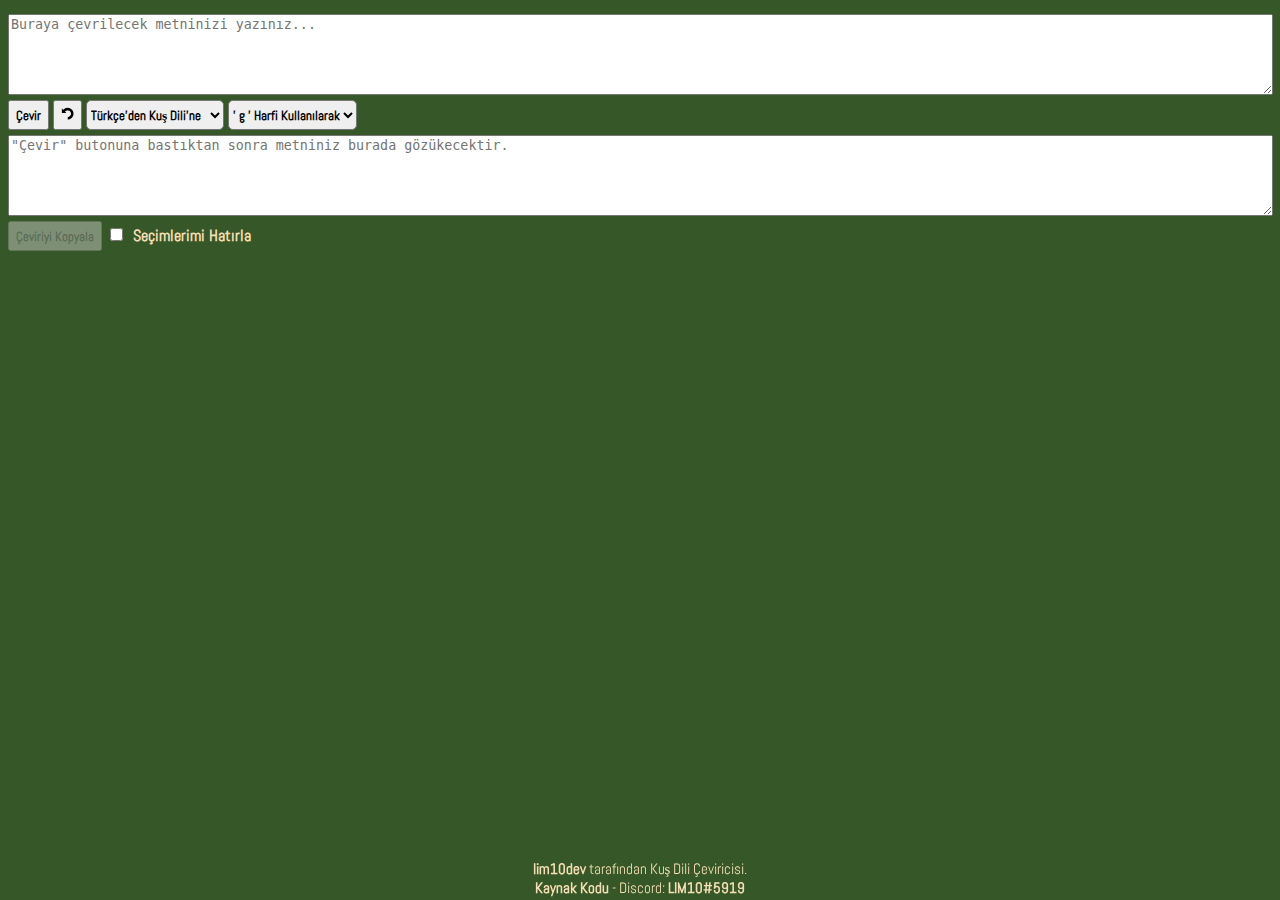
==== kusdili/index.html @ 53578cd8 "Site güncellemesi" ====
<!DOCTYPE html>
    <html lang="tr">
        <head>
            <link rel="stylesheet" href="main.css">
            <link rel="shortcut icon" href="favicon.ico">
            <meta charset="UTF-8">
            <title>Kuş Dili Çeviricisi</title>
        </head>
        <body>
            <textarea id="Cevrilen" title="Çevrilecek metin" aria-multiline="true" spellcheck="false" placeholder="Buraya çevrilecek metninizi yazınız..."></textarea>
            <br>
            <button id="Cevir" title="Metninizi çevirin">Çevir</button> 
            <button id="Ters" title="Metinlerin yerlerini değiştirin"> <img src="cevir.png"></button>
            <!--
                ## Çeviri yerlerini değiştirme butonu için resim kaynağı:
                https://www.google.com/search?q=return+icon&safe=strict&sxsrf=ALeKk00yVGTEwEqNROevuV5wgICSFfd9AA:1613655959218&source=lnms&tbm=isch&sa=X&ved=2ahUKEwjdlvTxyPPuAhUuzIUKHW4KBRUQ_AUoAXoECBIQAw&biw=1366&bih=635#imgrc=JbdEeHdKfHZr8M 
            -->
            <select id="CevirMod" title="Çeviri seçimi">
                <option value="Turkce">Türkçe'den Kuş Dili'ne</option>
                <option value="KusDil">Kuş Dili'nden Türkçe'ye</option>
            </select>
            <select id="CevirHarf" title=" Çeviride kullanılacak harf (Hırsız dili için ' lf ' harfini seçin) ">
                <option value="g">' g ' Harfi Kullanılarak</option>
                <option value="b">' b ' Harfi Kullanılarak</option>
                <option value="c">' c ' Harfi Kullanılarak</option>
                <option value="f">' f ' Harfi Kullanılarak</option>
                <option value="lf" title="Hırsız dili">' lf ' (Hırsız Dili)</option>
            </select> <br>
            <textarea id="Ceviri" aria-multiline="true" readonly title="Çeviri sonucu" placeholder="&quot;Çevir&quot; butonuna bastıktan sonra metniniz burada gözükecektir."></textarea>
            <br>
            <button id="Kopyala" disabled title="Çevirinizi kopyalayın">Çeviriyi Kopyala</button>
            <input id="Kaydet-Hatirla" type="checkbox"> <label for="Kaydet-Hatirla" title="Tercihleriniz sonraki gelişleriniz için saklanır">Seçimlerimi Hatırla</label>

            <footer>
                <a href="../" title="lim10dev.github.io">lim10dev</a> tarafından Kuş Dili Çeviricisi.<br>
                <a target="blank" href="https://github.com/lim10dev/kusdili/tree/main/WEB" title="github.com/lim10dev/kusdili">Kaynak Kodu</a>
                - Discord: <a href="#" onclick="navigator.clipboard.writeText('LIM10#5919'); alert('Discord etiketi panoya kopyalandı.')" title="@588033698130165765">LIM10#5919</a>
            </footer>
            <script src="main.js"></script>
        </body>
    </html>
---- kusdili/main.css ----
@font-face{
    src: url("../Abel-Regular.ttf");
    font-family: abel;
}
html{
    background-color: #365727;
    font-family: abel;
    user-select: none;
    margin-right: 5px;
    margin-top: 1px;
}

::selection{
    background-color: #2e4b20;
    color: #f2ece2;
}

select{
    border-radius: 5px;
    font-family: abel;
    font-weight: bold;
    height: 30px;
    width: auto;
    cursor: pointer;
}
option{
    background-color: #050a21;
    color: #f5deb3;
}
button {
    height: 30px;
    font-family: abel;
    font-weight: bold;
    cursor: pointer;
}

#ters{
    width: 30px;
}

img{
    width: 13px;
    height: 13px;
}

#Kopyala:disabled{
    cursor:not-allowed;
}
footer{
    color: #f5deb3;
    position: fixed;
    text-decoration: none;
    left: 0;
    bottom: 0;
    width: 100%;
    font-size: 15px;
    text-align: center;
    margin-bottom: 3px;
    user-select: text;
}
a{
    font-weight: bold;
    text-decoration: none;
    color: #f5deb3;
}
a:hover{
    text-decoration: underline;
}
textarea{
    width: 100%;
    height: 75px;
    margin-top: 5px;
    user-select: text;
}
label{
    font-weight: bold;
    color: #f5deb3;
    cursor: pointer;
    padding-right: 3px;
    padding-left: 3px;
}
input{
    cursor: pointer;
}
label:hover, input:hover{
    background-color: #123b07;
    color: #f2ece2;
}
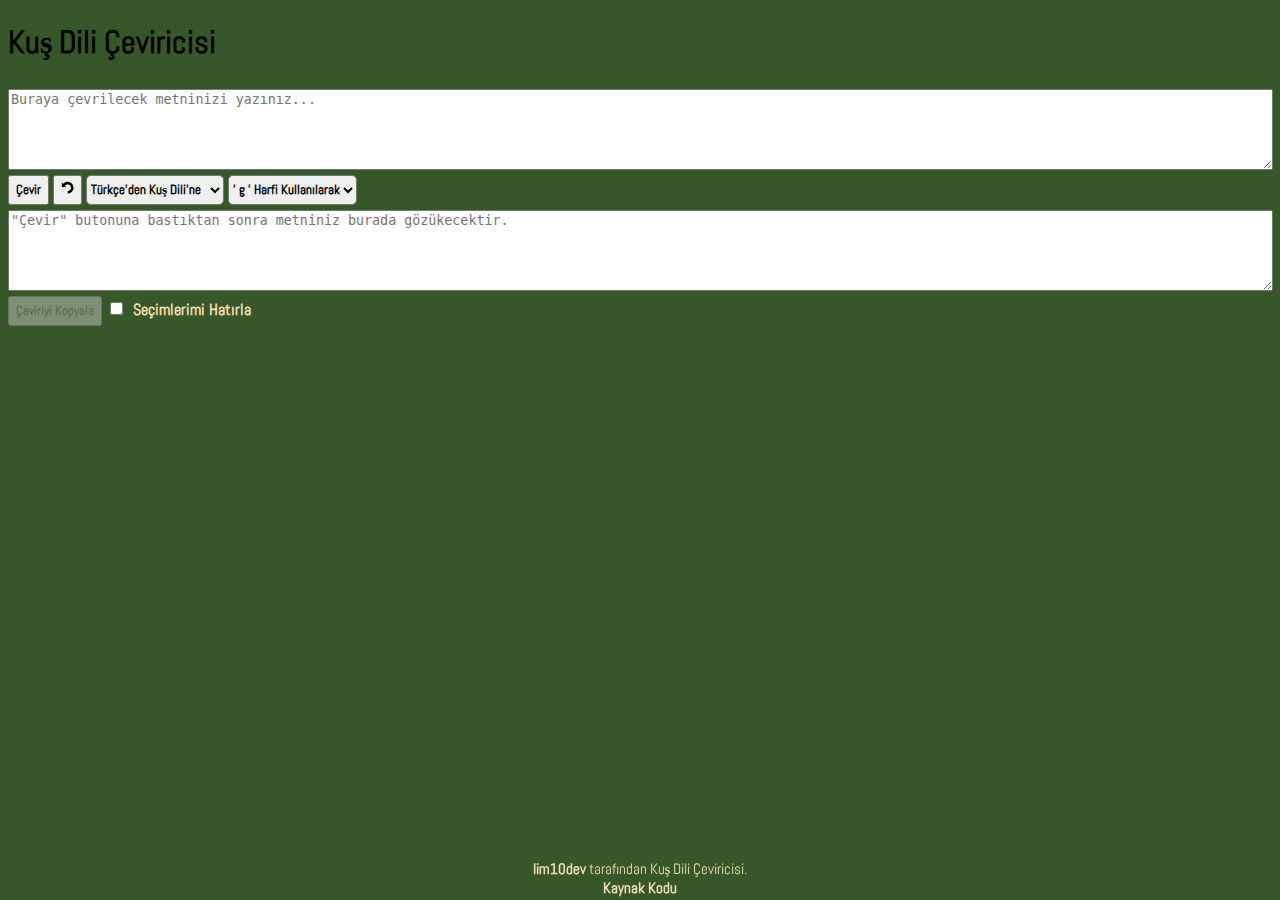
==== commit 13d03728: "Anahtar Kelimelerde Değişiklikler" ====
--- a/kusdili/index.html
+++ b/kusdili/index.html
@@ -3,10 +3,17 @@
         <head>
             <link rel="stylesheet" href="main.css">
             <link rel="shortcut icon" href="favicon.ico">
+            <meta name="theme-color" content="#365727">
+            <meta name="author" content="lim10dev">
+            <meta name="application-name" content="Kuş Dili Çeviricisi">
+            <meta name="description" content="Kuş Dili Çevirmeye yarayan bir site!">
+            <meta name="keywords" content="kus, kuş, kuş dili, çevir, kuşdil, kus dili, kus cevir, kus dili cevir, lim10, limon, lim10dev">
+            <meta name="viewport" content="width=device-width, initial-scale=1.0">
             <meta charset="UTF-8">
             <title>Kuş Dili Çeviricisi</title>
         </head>
         <body>
+            <h1>Kuş Dili Çeviricisi</h1>
             <textarea id="Cevrilen" title="Çevrilecek metin" aria-multiline="true" spellcheck="false" placeholder="Buraya çevrilecek metninizi yazınız..."></textarea>
             <br>
             <button id="Cevir" title="Metninizi çevirin">Çevir</button> 
@@ -33,8 +40,7 @@
 
             <footer>
                 <a href="../" title="lim10dev.github.io">lim10dev</a> tarafından Kuş Dili Çeviricisi.<br>
-                <a target="blank" href="https://github.com/lim10dev/kusdili/tree/main/WEB" title="github.com/lim10dev/kusdili">Kaynak Kodu</a>
-                - Discord: <a href="#" onclick="navigator.clipboard.writeText('LIM10#5919'); alert('Discord etiketi panoya kopyalandı.')" title="@588033698130165765">LIM10#5919</a>
+                <a target="blank" href="https://github.com/lim10dev/lim10dev.github.io/tree/main/kusdili" title="github.com/lim10dev/lim10dev.github.io/tree/main/kusdili">Kaynak Kodu</a>
             </footer>
             <script src="main.js"></script>
         </body>
